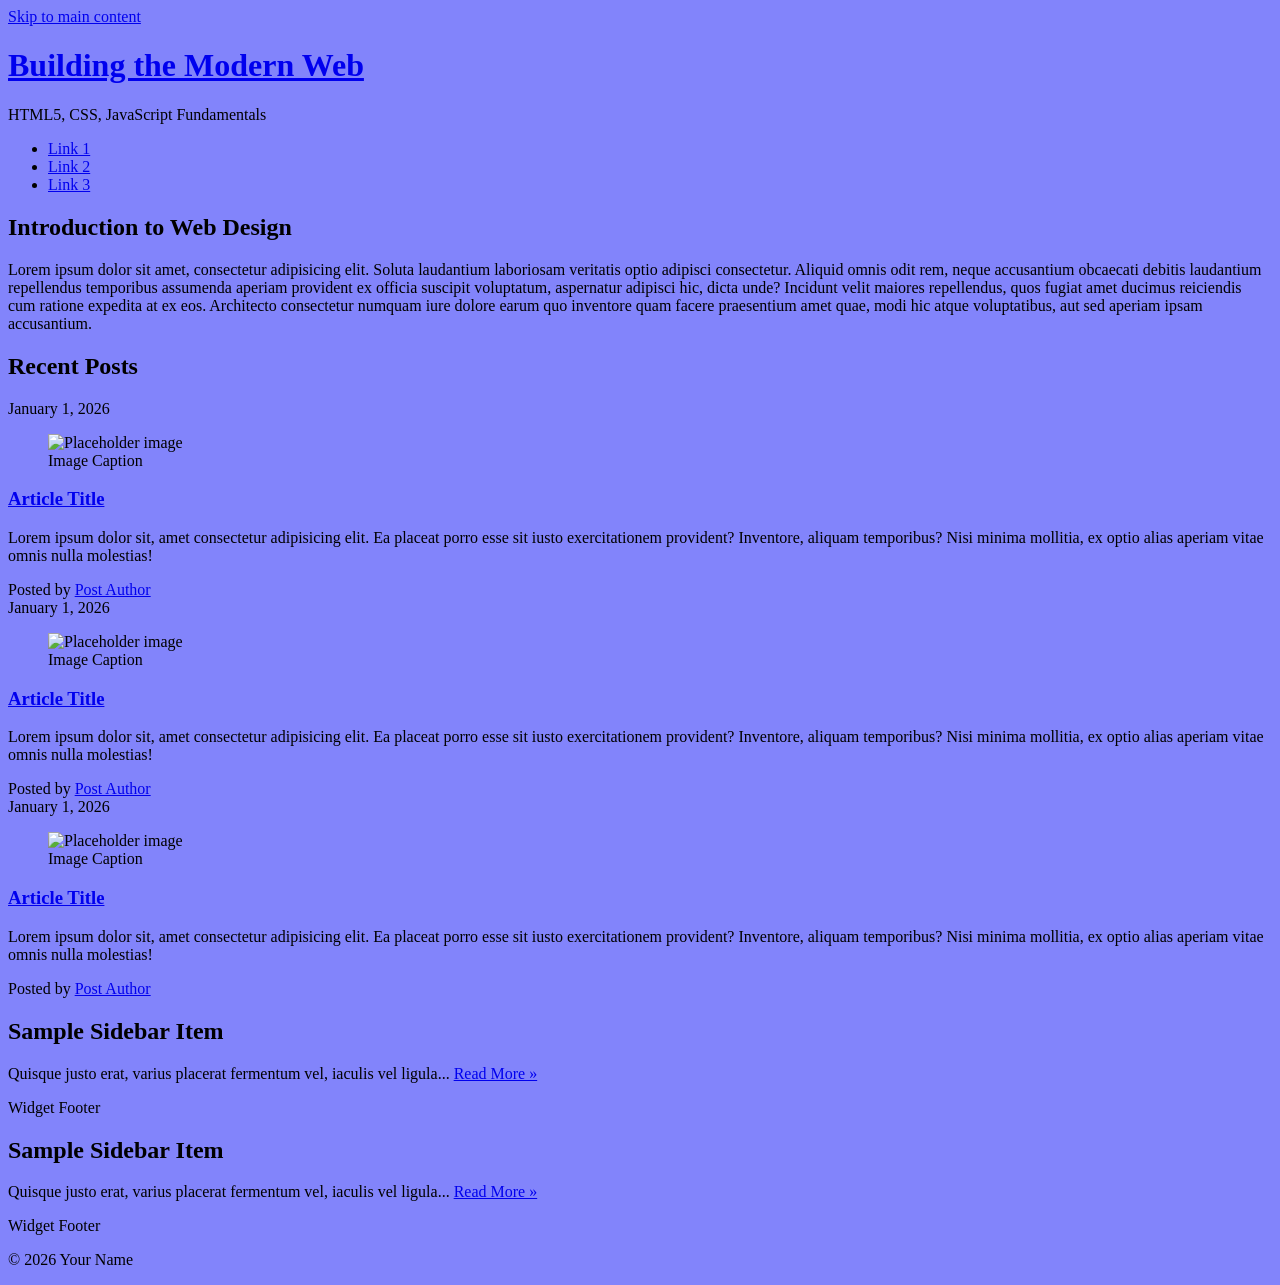
==== css-demo/index.html @ fa9b6542 "Added css demo" ====
<!DOCTYPE html>
<html lang="en">

<head>
  <title>IFSC 11003 - Prototype</title>
  <meta charset="UTF-8" />
  <meta name="description" content="Keyword rich narrative on site purpose" />
  <meta name="author" content="Student Name" />
  <meta name="viewport" content="width=device-width, initial-scale=1" />

  <!-- Style Sheet -->
  <link href="assets/css/style.css" rel="stylesheet" />
</head>

<body>
  <a class="visually-hidden" href="#main-content">Skip to main content</a>
  <header class="primary">
    <h1><a href="index.html">Building the Modern Web</a></h1>
    <p class="subtitle">HTML5, CSS, JavaScript Fundamentals</p>
    <nav class="primary container" aria-label="Primary">
      <ul>
        <li><a href="#">Link 1</a></li>
        <li><a href="#">Link 2</a></li>
        <li><a href="#">Link 3</a></li>
      </ul>
    </nav>
  </header>

  <!-- Main landmark gives you a clean selector target for weeks 6–9 -->
  <main id="main-content" class="container">

    <section id="content">
      <h2>Introduction to Web Design</h2>
      <p>
        Lorem ipsum dolor sit amet, consectetur adipisicing elit. Soluta laudantium laboriosam veritatis optio adipisci consectetur. Aliquid omnis odit rem, neque accusantium obcaecati debitis laudantium repellendus temporibus assumenda aperiam provident ex officia suscipit voluptatum, aspernatur adipisci hic, dicta unde? Incidunt velit maiores repellendus, quos fugiat amet ducimus reiciendis cum ratione expedita at ex eos. Architecto consectetur numquam iure dolore earum quo inventore quam facere praesentium amet quae, modi hic atque voluptatibus, aut sed aperiam ipsam accusantium.
      </p>
    </section>

    <section id="blog" aria-labelledby="recent-posts">
      <h2 id="recent-posts">Recent Posts</h2>

      <article class="post">
        <header>
          <time class="post-date" datetime="2026-01-01">January 1, 2026</time>

          <figure>
            <img src="https://placehold.co/300x200" alt="Placeholder image" />
            <figcaption>Image Caption</figcaption>
          </figure>

          <h3><a href="#" rel="bookmark">Article Title</a></h3>
        </header>

        <p>
          Lorem ipsum dolor sit, amet consectetur adipisicing elit. Ea placeat porro esse sit iusto exercitationem provident? Inventore, aliquam temporibus? Nisi minima mollitia, ex optio alias aperiam vitae omnis nulla molestias!
        </p>

        <footer class="post-meta">
          Posted by <a href="#">Post Author</a>
        </footer>
      </article>

      <article class="post">
        <header>
          <time class="post-date" datetime="2026-01-01">January 1, 2026</time>

          <figure>
            <img src="https://placehold.co/300x200" alt="Placeholder image" />
            <figcaption>Image Caption</figcaption>
          </figure>

          <h3><a href="#" rel="bookmark">Article Title</a></h3>
        </header>

        <p>
          Lorem ipsum dolor sit, amet consectetur adipisicing elit. Ea placeat porro esse sit iusto exercitationem provident? Inventore, aliquam temporibus? Nisi minima mollitia, ex optio alias aperiam vitae omnis nulla molestias!
        </p>

        <footer class="post-meta">
          Posted by <a href="#">Post Author</a>
        </footer>
      </article>

      <article class="post">
        <header>
          <time class="post-date" datetime="2026-01-01">January 1, 2026</time>

          <figure>
            <img src="https://placehold.co/300x200" alt="Placeholder image" />
            <figcaption>Image Caption</figcaption>
          </figure>

          <h3><a href="#" rel="bookmark">Article Title</a></h3>
        </header>

        <p>
Lorem ipsum dolor sit, amet consectetur adipisicing elit. Ea placeat porro esse sit iusto exercitationem provident? Inventore, aliquam temporibus? Nisi minima mollitia, ex optio alias aperiam vitae omnis nulla molestias!
        </p>

        <footer class="post-meta">
          Posted by <a href="#">Post Author</a>
        </footer>
      </article>

    </section>

  </main>
  <aside aria-label="Sidebar">
    <div class="container">

      <article class="widget">
        <header>
          <h2>Sample Sidebar Item</h2>
        </header>

        <p>
          Quisque justo erat, varius placerat fermentum vel, iaculis vel ligula...
          <a href="#">Read More &raquo;</a>
        </p>

        <footer>Widget Footer</footer>
      </article>

      <article class="widget">
        <header>
          <h2>Sample Sidebar Item</h2>
        </header>

        <p>
          Quisque justo erat, varius placerat fermentum vel, iaculis vel ligula...
          <a href="#">Read More &raquo;</a>
        </p>

        <footer>Widget Footer</footer>
      </article>

    </div>
  </aside>

  <footer class="primary">
    <p>&copy; 2026 Your Name</p>
  </footer>

</body>

</html>
---- css-demo/assets/css/style.css ----
body{
    background-color:rgb(130, 132, 251);
}
/* ---------------Box Sizing----------------- */
html {
  box-sizing: border-box;
}
*,
*:before,
*:after {
  box-sizing: inherit;
}
 
/* Make skip link visible when keyboard users tab to it */
.visually-hidden:focus,
.visually-hidden:focus-visible {
  clip: auto;
  height: auto;
  width: auto;
  margin: 0;
  padding: 10px 14px;
  position: absolute;
  left: 10px;
  top: 10px;
  background: #ffffff;
  color: #172635;
  z-index: 9999;
  border-radius: 6px;
}
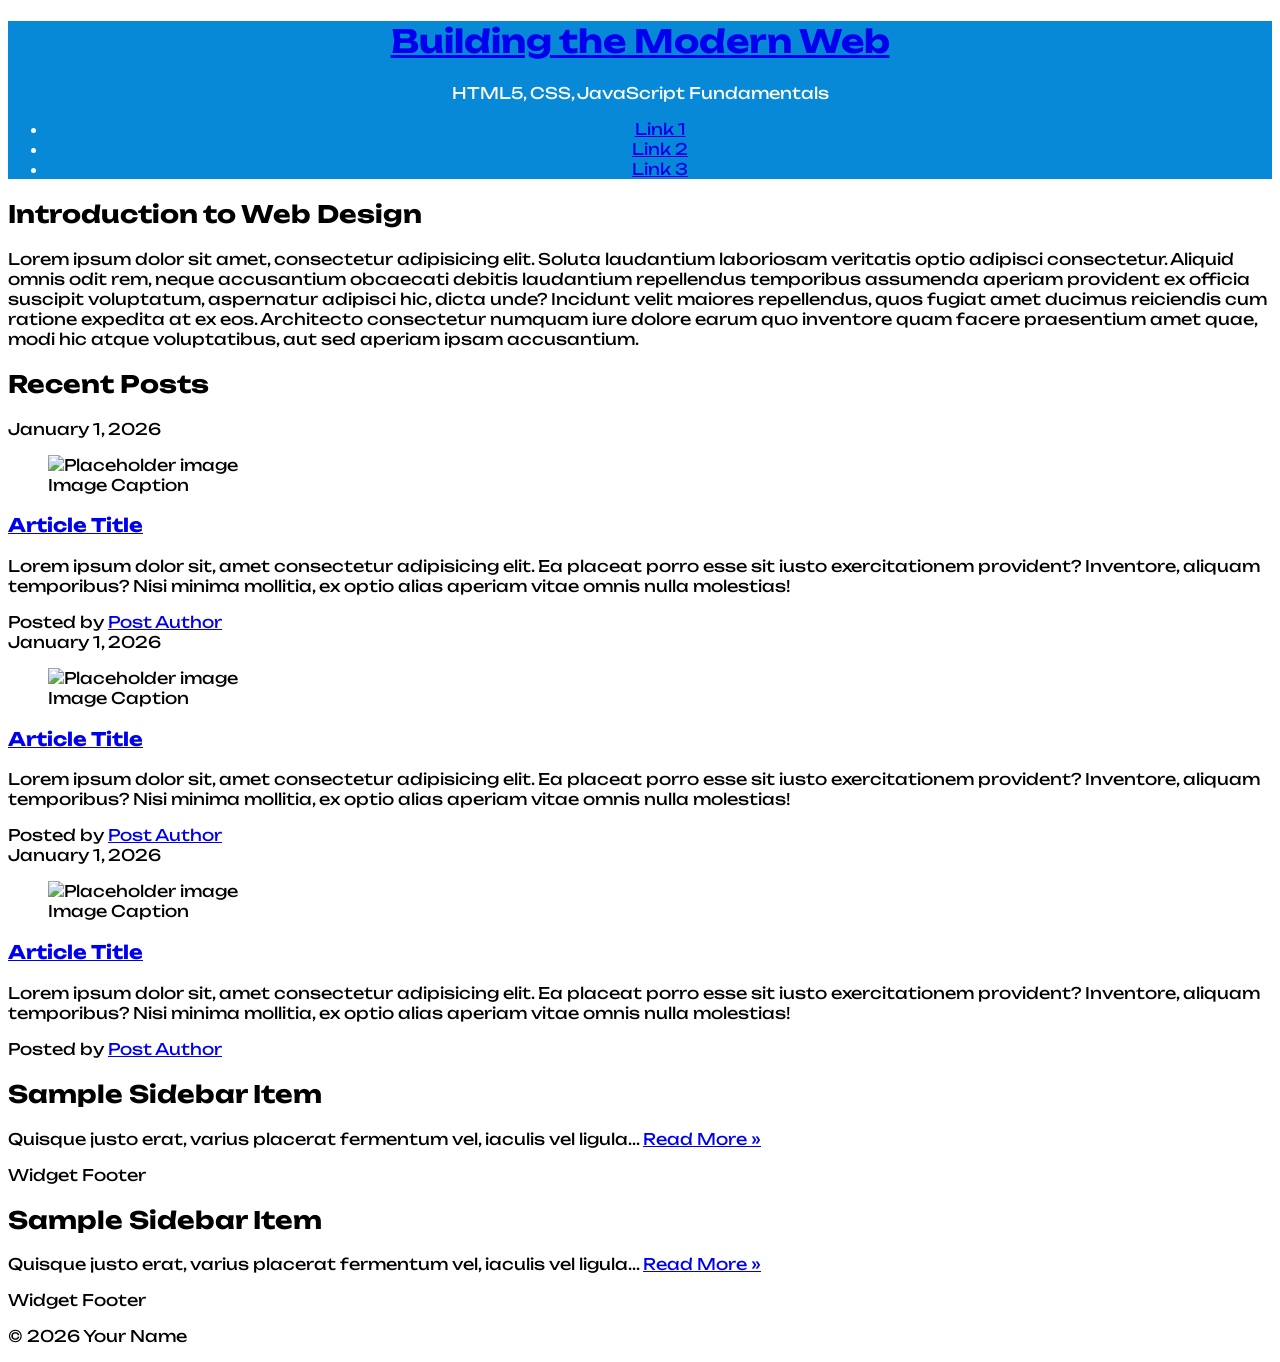
==== commit 49f25cea: "css work" ====
--- a/css-demo/index.html
+++ b/css-demo/index.html
@@ -10,6 +10,9 @@
 
   <!-- Style Sheet -->
   <link href="assets/css/style.css" rel="stylesheet" />
+  <link rel="preconnect" href="https://fonts.googleapis.com">
+<link rel="preconnect" href="https://fonts.gstatic.com" crossorigin>
+<link href="https://fonts.googleapis.com/css2?family=Unbounded:wght@200..900&display=swap" rel="stylesheet">
 </head>
 
 <body>
--- a/css-demo/assets/css/style.css
+++ b/css-demo/assets/css/style.css
@@ -1,6 +1,3 @@
-body{
-    background-color:rgb(130, 132, 251);
-}
 /* ---------------Box Sizing----------------- */
 html {
   box-sizing: border-box;
@@ -11,19 +8,28 @@
   box-sizing: inherit;
 }
  
-/* Make skip link visible when keyboard users tab to it */
-.visually-hidden:focus,
-.visually-hidden:focus-visible {
-  clip: auto;
-  height: auto;
-  width: auto;
-  margin: 0;
-  padding: 10px 14px;
+/* Skip link utility: hidden until focused */
+.visually-hidden {
+  border: 0;
+  clip: rect(0, 0, 0, 0);
+  height: 1px;
+  margin: -1px;
+  overflow: hidden;
+  padding: 0;
   position: absolute;
-  left: 10px;
-  top: 10px;
-  background: #ffffff;
-  color: #172635;
-  z-index: 9999;
-  border-radius: 6px;
-}+  white-space: nowrap;
+  width: 1px;
+}
+
+/*---------- Global Styles ----------*/
+body{
+  font-family: "Unbounded", sans-serif;
+
+}
+
+header.primary{
+  background-color:#0789D7;
+  color:#ffffff;
+  text-align:center;
+  text-shadow: 1px 1px #0000;
+}
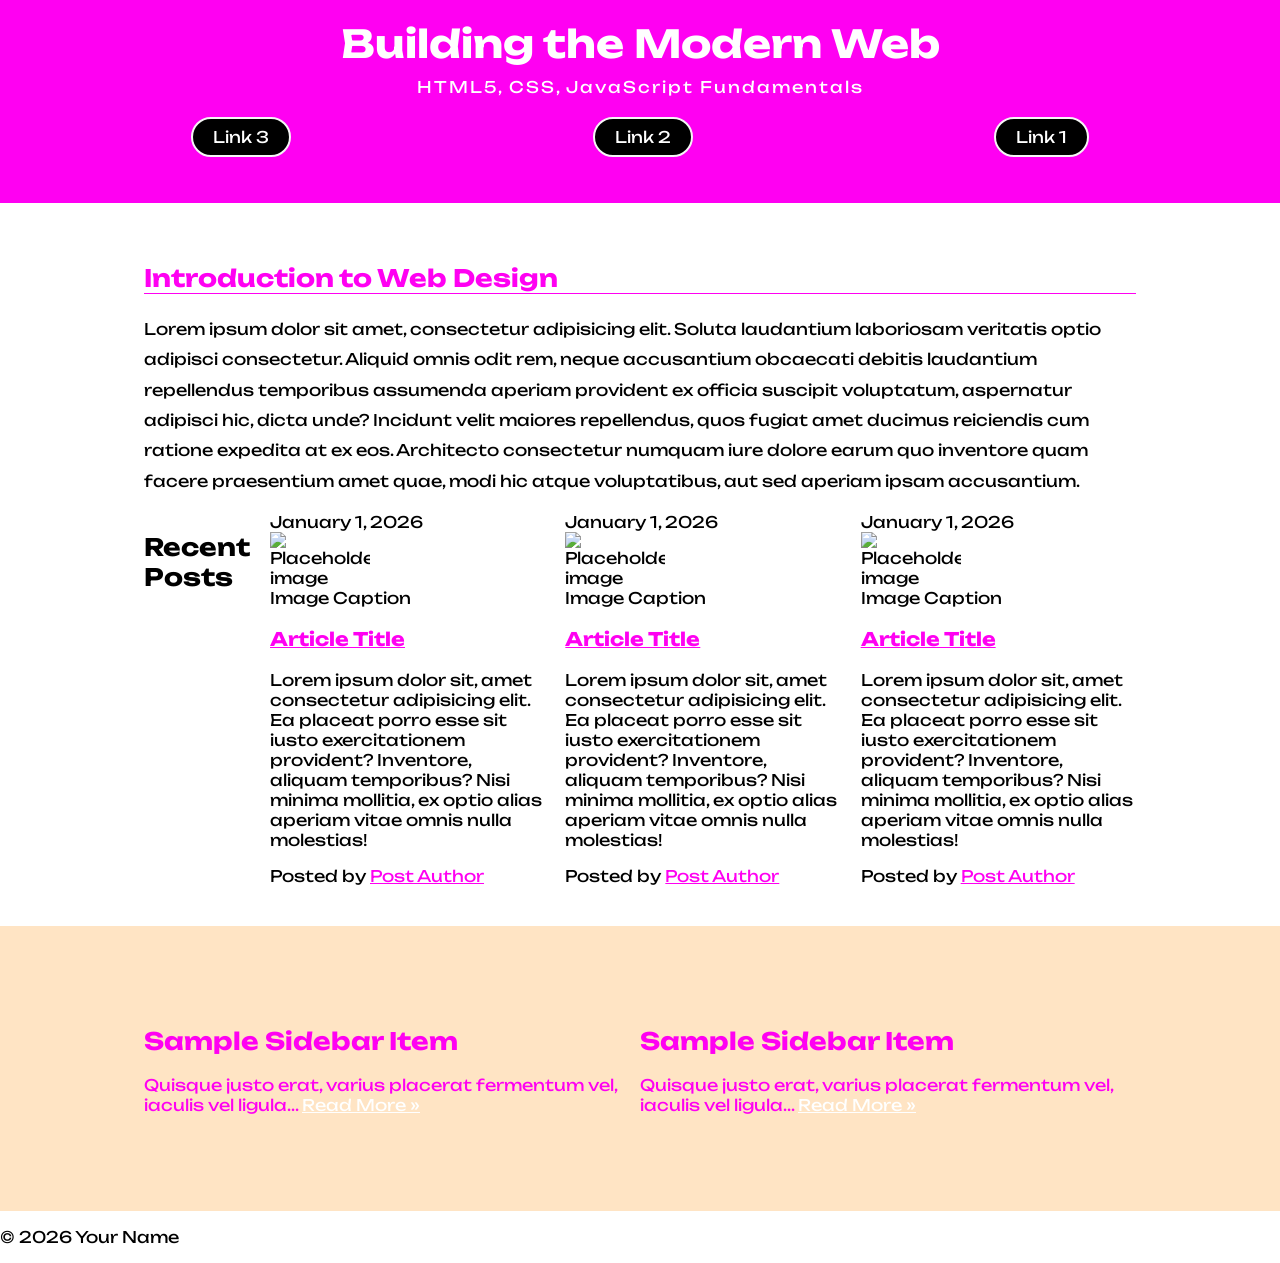
==== commit 92915ed0: "css work" ====
--- a/css-demo/index.html
+++ b/css-demo/index.html
@@ -20,7 +20,7 @@
   <header class="primary">
     <h1><a href="index.html">Building the Modern Web</a></h1>
     <p class="subtitle">HTML5, CSS, JavaScript Fundamentals</p>
-    <nav class="primary container" aria-label="Primary">
+    <nav class="primary" aria-label="Primary">
       <ul>
         <li><a href="#">Link 1</a></li>
         <li><a href="#">Link 2</a></li>
--- a/css-demo/assets/css/style.css
+++ b/css-demo/assets/css/style.css
@@ -20,16 +20,147 @@
   white-space: nowrap;
   width: 1px;
 }
+/*----------- Global Styles -------- */
+.container{
+  width:80vw;
+  max-width:992px;
+  margin:40px auto;
+
+}
+
+img{
+  max-width:100px;
+}
 
 /*---------- Global Styles ----------*/
 body{
   font-family: "Unbounded", sans-serif;
+  margin:0;
 
 }
 
 header.primary{
-  background-color:#0789D7;
+  background-color:#ff00f2;
   color:#ffffff;
   text-align:center;
   text-shadow: 1px 1px #0000;
+
+  padding top:40px;
+  padding right:40px;
+  padding bottom:40x;
+  padding left:40px;
+
+  padding: 40px 40px 20px 40px;
+
+  padding: 20px 40px;
+  
+
 }
+
+header.primary a{
+  color: #ffffff;
+  text-decoration:none;
+}
+
+header.primary h1{
+font-size:2.4rem;
+margin:0;
+}
+
+header.primary p.subtitle{
+font-size:1.0rem;
+margin:10px 0 20px;
+letter-spacing:2px;
+}
+
+header.primary nav{
+}
+
+header.primary nav ul{
+padding:0;
+display:flex;
+flex-direction:row-reverse;
+justify-content: space-around;
+}
+
+header.primary nav ul li{
+list-style-type:none;
+margin-bottom:10px
+}
+
+header.primary nav ul li a{
+  display: block;
+  padding: 8px 20px;
+  color: #fff;
+  text-decoration: none;
+  background-color: hsl(0, 0%, 0%);
+  border: 2px solid whitesmoke;
+  border-radius: 20px;
+}
+
+header.primary nav ul li a:hover{
+  background-color: rgba(0,0,0,0.4)
+}
+
+#content h2{
+  color:#ff00f2;
+  border-bottom: 1px solid #ff00f2;
+}
+
+#content p{
+  line-height:1.9;
+}
+
+#blog {
+    display: flex;
+    flex-direction: row;
+    justify-content: space-between;
+    gap: 20px;
+}
+
+#block-article {
+    border: 2px solid black;
+    box-shadow: 2px 41px 84px -30px rgba(0,0,0,1);
+    padding: 10px;
+    font-size: 7rem;
+    border: 2px solid black;
+}
+
+figure {
+    margin: 0;
+}
+
+#block-article time {
+    text-transform: uppercase;
+    font-size: 7rem;
+}
+#blog a{
+  color:#ff00f2
+}
+
+aside[aria-label="Sidebar"] {
+  background-color:bisque;
+  color:#ff00f2;
+  padding: 40px 0;
+}
+aside div.container{
+  display:flex;
+  flex-direction:row;
+  justify-content:center;
+}
+aside .container a{
+  color:#ffffff
+
+}
+article.widget footer{
+  display:none;
+}
+
+/*--------- Media queierr ---------*/
+@media screen and (max-width:2000px) {
+  body {
+    display:flex;
+    flex-direction: column;
+    
+  }
+}
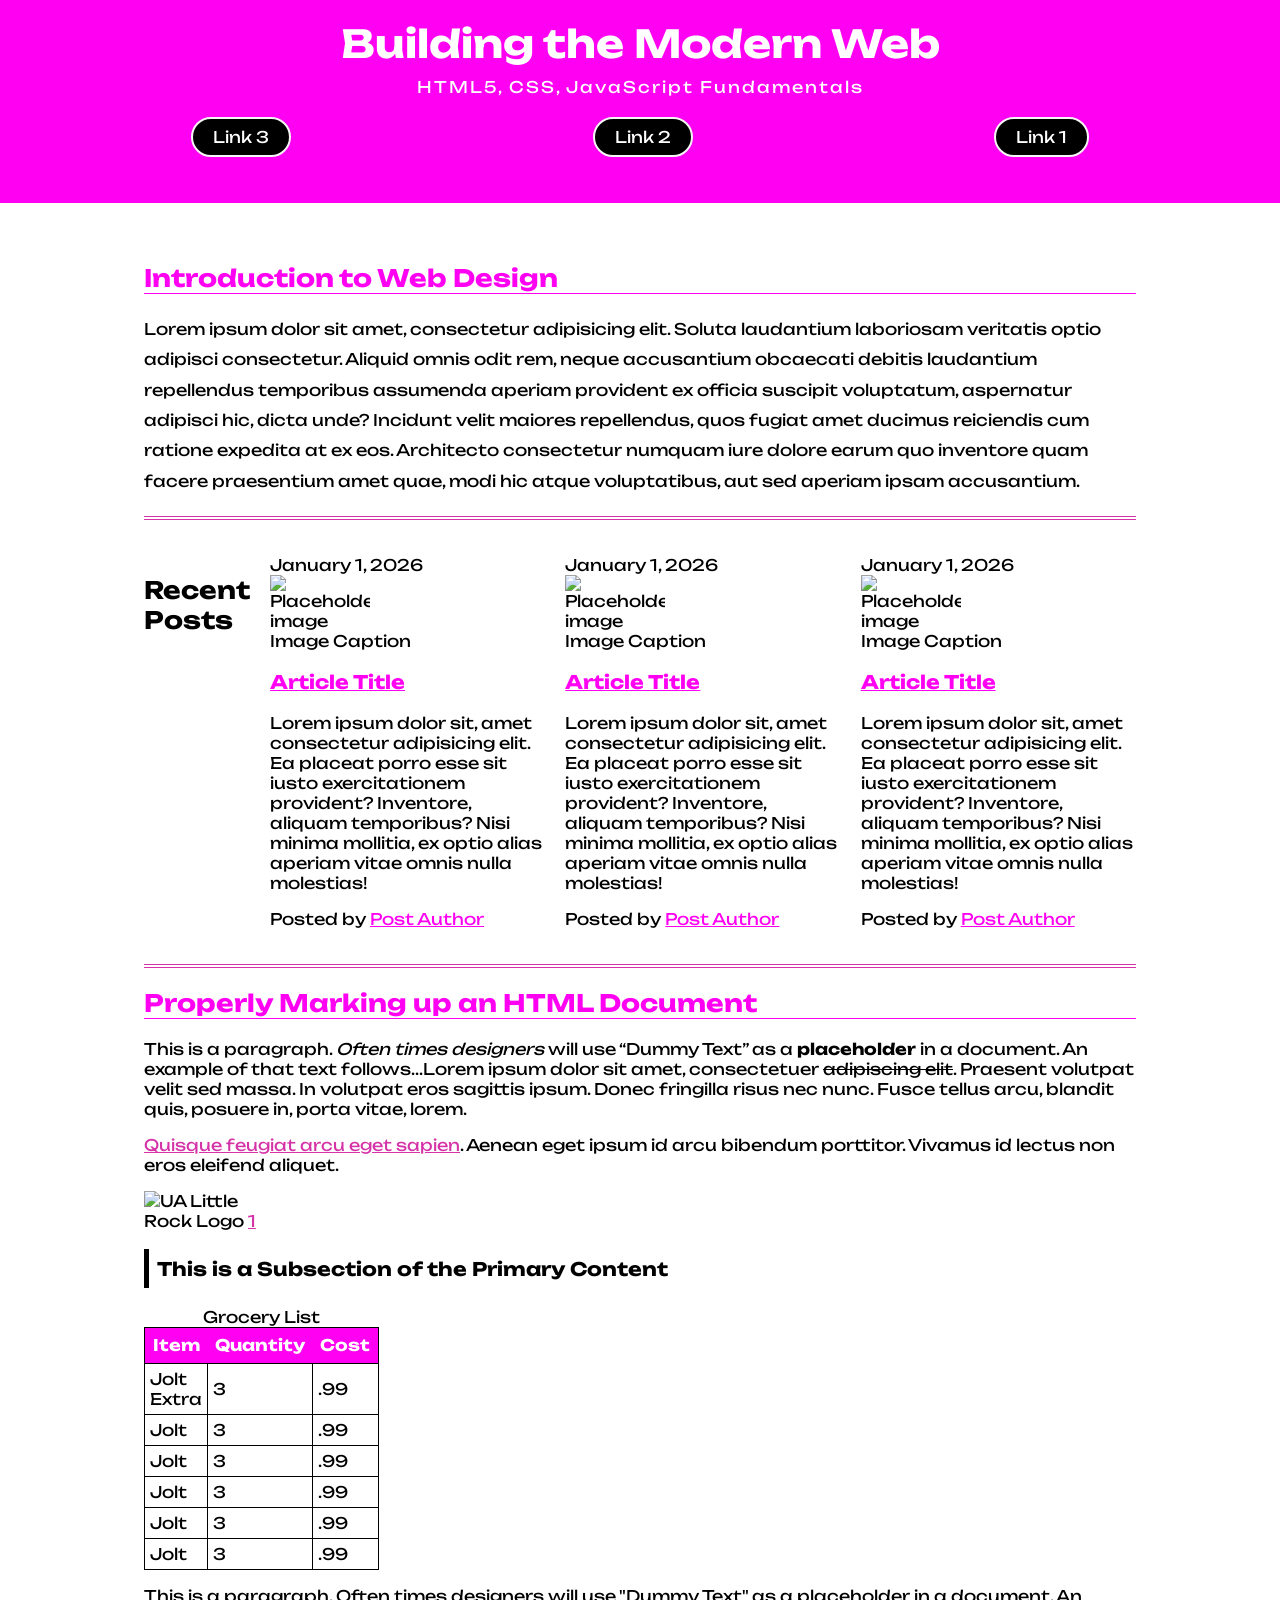
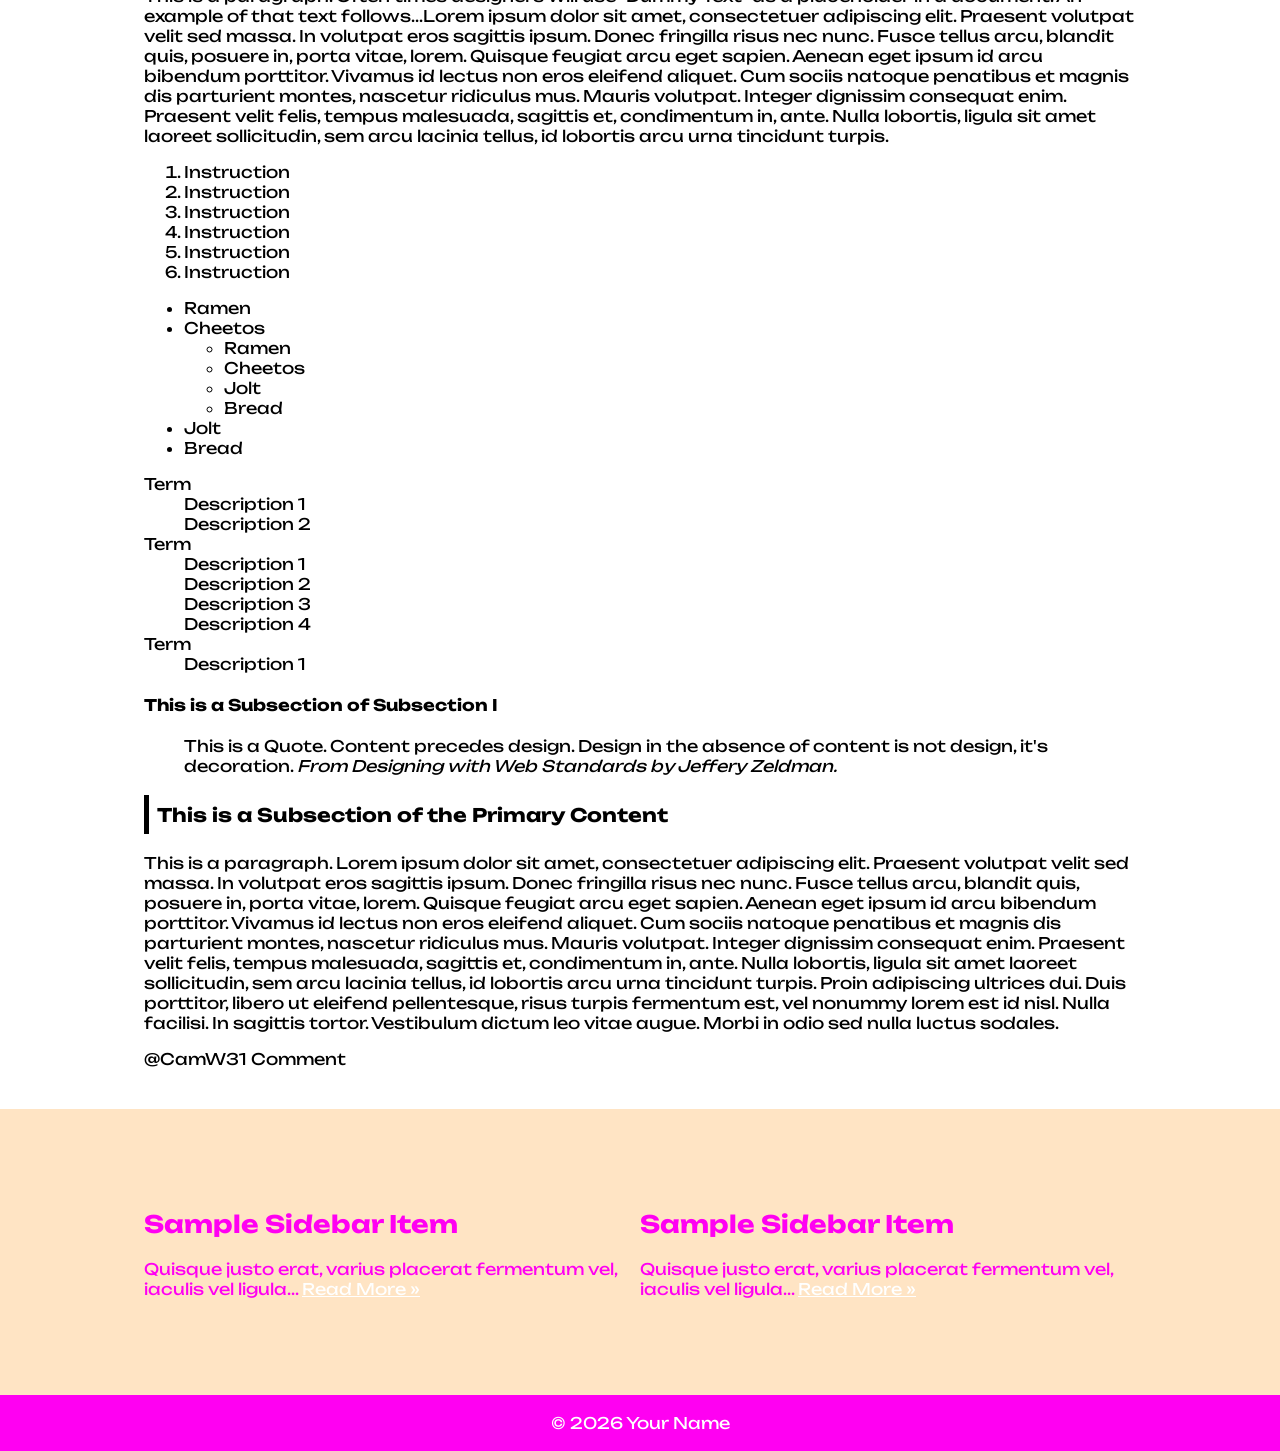
==== commit eb97ffcd: "added css work" ====
--- a/css-demo/index.html
+++ b/css-demo/index.html
@@ -106,6 +106,122 @@
       </article>
 
     </section>
+    <section id="practice">
+  <h2>Properly Marking up an HTML Document</h2>
+  <!--(Primary Content Heading)-->
+
+  <p>This is a paragraph. <em>Often times designers</em> will use <q>Dummy Text</q> as a <strong>placeholder</strong> in a document. An example of that text follows...Lorem ipsum dolor sit amet, consectetuer <del>adipiscing elit</del>. Praesent volutpat
+    velit sed massa. In volutpat eros sagittis ipsum. Donec fringilla risus nec nunc. Fusce tellus arcu, blandit quis, posuere in, porta vitae, lorem.</p>
+
+  <p> <a href="#">Quisque feugiat arcu eget sapien</a>. <span class="foo">Aenean</span> eget ipsum id arcu bibendum porttitor. Vivamus id lectus non eros eleifend aliquet.</p>
+  <p> <img src="https://thomaswallace.net/wp-content/uploads/2018/02/ualr.png" alt="UA Little Rock Logo" class="img.left"/> <Cum sociis natoque penatibus et magnis dis parturient montes, nascetur ridiculus mus. Mauris volutpat. Integer dignissim consequat enim. Praesent velit felis,
+    tempus malesuada, sagittis et, condimentum in, ante. Nulla lobortis, ligula sit amet laoreet sollicitudin, sem arcu lacinia tellus, id lobortis arcu urna tincidunt turpis. <sup><a href="#">1</a></sup> </p>
+
+  <h3>This is a Subsection of the Primary Content</h3>
+  <!-- (Subsection I)-->
+
+  <table>
+    <caption>Grocery List</caption>
+    <thead>
+      <!--Design Time Attribute - Remove before Prodution-->
+      <tr>
+        <th scope="col">Item</th>
+        <th scope="col">Quantity</th>
+        <th scope="col">Cost</th>
+      </tr>
+    </thead>
+    <tr>
+      <td>Jolt Extra</td>
+      <td>3</td>
+      <td>.99</td>
+    </tr>
+    <tr>
+      <td>Jolt</td>
+      <td>3</td>
+      <td>.99</td>
+    </tr>
+    <tr>
+      <td>Jolt</td>
+      <td>3</td>
+      <td>.99</td>
+    </tr>
+    <tr>
+      <td>Jolt</td>
+      <td>3</td>
+      <td>.99</td>
+    </tr>
+    <tr>
+      <td>Jolt</td>
+      <td>3</td>
+      <td>.99</td>
+    </tr>
+    <tr>
+      <td>Jolt</td>
+      <td>3</td>
+      <td>.99</td>
+    </tr>
+  </table>
+
+  <p>This is a paragraph. Often times designers will use "Dummy Text" as a placeholder in a document. An example of that text follows...Lorem ipsum dolor sit amet, consectetuer adipiscing elit. Praesent volutpat velit sed massa. In volutpat eros sagittis
+    ipsum. Donec fringilla risus nec nunc. Fusce tellus arcu, blandit quis, posuere in, porta vitae, lorem. Quisque feugiat arcu eget sapien. Aenean eget ipsum id arcu bibendum porttitor. Vivamus id lectus non eros eleifend aliquet. Cum sociis natoque
+    penatibus et magnis dis parturient montes, nascetur ridiculus mus. Mauris volutpat. Integer dignissim consequat enim. Praesent velit felis, tempus malesuada, sagittis et, condimentum in, ante. Nulla lobortis, ligula sit amet laoreet sollicitudin,
+    sem arcu lacinia tellus, id lobortis arcu urna tincidunt turpis.</p>
+
+  <!--This is a list of instructions.-->
+
+  <ol>
+    <li>Instruction</li>
+    <li>Instruction</li>
+    <li>Instruction</li>
+    <li>Instruction</li>
+    <li>Instruction</li>
+    <li>Instruction</li>
+  </ol>
+
+  <!--This is a list of items to purchase at the grocery store.-->
+
+  <ul>
+    <li>Ramen</li>
+    <li>Cheetos
+      <ul>
+        <li>Ramen</li>
+        <li>Cheetos</li>
+        <li>Jolt</li>
+        <li>Bread</li>
+      </ul>
+    </li>
+    <li>Jolt</li>
+    <li>Bread</li>
+  </ul>
+
+  <!--This is an Example of how we should mark up a term and its description(s)-->
+  <dl>
+    <dt>Term</dt>
+    <dd>Description 1</dd>
+    <dd>Description 2</dd>
+    <dt>Term</dt>
+    <dd>Description 1</dd>
+    <dd>Description 2</dd>
+    <dd>Description 3</dd>
+    <dd>Description 4</dd>
+    <dt>Term</dt>
+    <dd>Description 1</dd>
+  </dl>
+
+  <h4>This is a Subsection of Subsection I</h4>
+
+  <blockquote>This is a Quote. Content precedes design. Design in the absence of content is not design, it's decoration. <cite>From Designing with Web Standards by Jeffery Zeldman.</cite></blockquote>
+
+  <h3>This is a Subsection of the Primary Content</h3>
+  <!--(Subsection II)-->
+
+  <p>This is a paragraph. Lorem ipsum dolor sit amet, consectetuer adipiscing elit. Praesent volutpat velit sed massa. In volutpat eros sagittis ipsum. Donec fringilla risus nec nunc. Fusce tellus arcu, blandit quis, posuere in, porta vitae, lorem. Quisque
+    feugiat arcu eget sapien. Aenean eget ipsum id arcu bibendum porttitor. Vivamus id lectus non eros eleifend aliquet. Cum sociis natoque penatibus et magnis dis parturient montes, nascetur ridiculus mus. Mauris volutpat. Integer dignissim consequat
+    enim. Praesent velit felis, tempus malesuada, sagittis et, condimentum in, ante. Nulla lobortis, ligula sit amet laoreet sollicitudin, sem arcu lacinia tellus, id lobortis arcu urna tincidunt turpis. Proin adipiscing ultrices dui. Duis porttitor,
+    libero ut eleifend pellentesque, risus turpis fermentum est, vel nonummy lorem est id nisl. Nulla facilisi. In sagittis tortor. Vestibulum dictum leo vitae augue. Morbi in odio sed nulla luctus sodales.</p>
+</section>
+@CamW31
+Comment
 
   </main>
   <aside aria-label="Sidebar">
--- a/css-demo/assets/css/style.css
+++ b/css-demo/assets/css/style.css
@@ -32,6 +32,24 @@
   max-width:100px;
 }
 
+.img-right{
+float:right;
+border:1px: solid #cb0092cc;
+padding:5px;
+margin: 10px 0 10px 20px;
+}
+
+.img-left{
+float:left;
+border:1px: solid #cb0092cc;
+padding:5px;
+margin: 10px 20px 10px 0px;
+}
+
+.img-center{
+
+}
+
 /*---------- Global Styles ----------*/
 body{
   font-family: "Unbounded", sans-serif;
@@ -116,6 +134,10 @@
     flex-direction: row;
     justify-content: space-between;
     gap: 20px;
+    border-top:4px double #cb0092cc;
+    border-bottom:4px double #cb0092cc;
+    margin: 20px 0;
+    padding: 35px 0;
 }
 
 #block-article {
@@ -138,6 +160,53 @@
   color:#ff00f2
 }
 
+#practice h2{
+  color:#ff00f2;
+  border-bottom: 1px solid #ff00f2;
+}
+
+#practice a:link, #practice a:visited{
+  color: #cb0092cc;
+}
+
+#practice h3{
+border-left: 5.5px solid #000000;
+padding: 7.5px;
+}
+
+table{
+width:10px;
+border: 1px solid #000000;
+border-collapse: collapse;
+}
+
+table caption{
+
+}
+
+tr{
+nth-child:
+}
+
+th{
+background-color:#ff00f2;
+color:#ffffff;
+padding:7.5px;
+}
+
+td{
+border: 1px solid #000000;
+padding:5px;
+}
+
+tr:hover{
+background-color: #b3a9a9;
+}
+
+
+
+
+
 aside[aria-label="Sidebar"] {
   background-color:bisque;
   color:#ff00f2;
@@ -154,6 +223,14 @@
 }
 article.widget footer{
   display:none;
+}
+
+footer.primary{
+  background-color: #ff00f2;
+  padding: 2px;
+  text-align: center;
+  color: #ffffff;
+  text-shadow: 10px;
 }
 
 /*--------- Media queierr ---------*/
